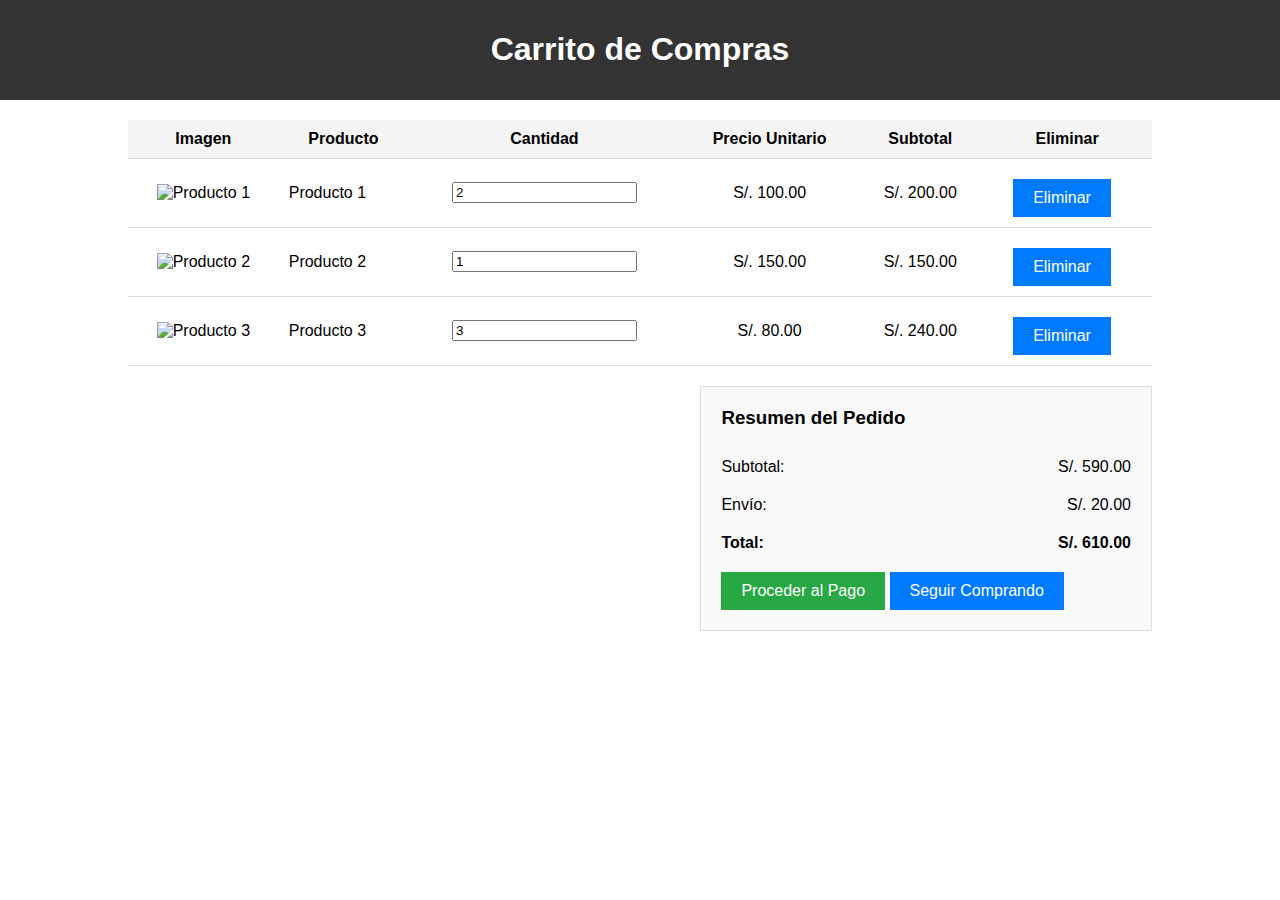
==== detallecarrito.html @ 868c5cb6 "Initial commit" ====
<!DOCTYPE html>
<html lang="es">
  <head>
    <meta charset="UTF-8" />
    <meta name="viewport" content="width=device-width, initial-scale=1.0" />
    <title>Carrito de Compras</title>
    <style>
      body {
        font-family: Arial, sans-serif;
        margin: 0;
        padding: 0;
      }
      header {
        background-color: #333;
        color: white;
        padding: 10px;
        text-align: center;
      }
      .cart-container {
        width: 80%;
        margin: 20px auto;
      }
      table {
        width: 100%;
        border-collapse: collapse;
      }
      th,
      td {
        padding: 10px;
        text-align: center;
        border-bottom: 1px solid #ddd;
      }
      th {
        background-color: #f4f4f4;
      }
      .product-name {
        text-align: left;
      }
      .product-image img {
        width: 50px;
        height: 50px;
      }
      .cart-summary {
        margin-top: 20px;
        float: right;
        width: 40%;
        border: 1px solid #ddd;
        padding: 20px;
        background-color: #f9f9f9;
      }
      .cart-summary h3 {
        margin-top: 0;
      }
      .summary-item {
        display: flex;
        justify-content: space-between;
        padding: 10px 0;
      }
      .btn {
        background-color: #28a745;
        color: white;
        border: none;
        padding: 10px 20px;
        text-align: center;
        font-size: 16px;
        cursor: pointer;
        margin-top: 10px;
      }
      .btn:hover {
        background-color: #218838;
      }
      .btn-secondary {
        background-color: #007bff;
        color: white;
        margin-right: 10px;
      }
      .btn-secondary:hover {
        background-color: #0056b3;
      }
    </style>
  </head>
  <body>
    <header>
      <h1>Carrito de Compras</h1>
    </header>

    <div class="cart-container">
      <table>
        <thead>
          <tr>
            <th>Imagen</th>
            <th>Producto</th>
            <th>Cantidad</th>
            <th>Precio Unitario</th>
            <th>Subtotal</th>
            <th>Eliminar</th>
          </tr>
        </thead>
        <tbody>
          <!-- Producto 1 -->
          <tr>
            <td class="product-image">
              <img src="producto1.jpg" alt="Producto 1" />
            </td>
            <td class="product-name">Producto 1</td>
            <td><input type="number" value="2" min="1" /></td>
            <td>S/. 100.00</td>
            <td>S/. 200.00</td>
            <td><button class="btn btn-secondary">Eliminar</button></td>
          </tr>
          <!-- Producto 2 -->
          <tr>
            <td class="product-image">
              <img src="producto2.jpg" alt="Producto 2" />
            </td>
            <td class="product-name">Producto 2</td>
            <td><input type="number" value="1" min="1" /></td>
            <td>S/. 150.00</td>
            <td>S/. 150.00</td>
            <td><button class="btn btn-secondary">Eliminar</button></td>
          </tr>
          <!-- Producto 3 -->
          <tr>
            <td class="product-image">
              <img src="producto3.jpg" alt="Producto 3" />
            </td>
            <td class="product-name">Producto 3</td>
            <td><input type="number" value="3" min="1" /></td>
            <td>S/. 80.00</td>
            <td>S/. 240.00</td>
            <td><button class="btn btn-secondary">Eliminar</button></td>
          </tr>
        </tbody>
      </table>

      <div class="cart-summary">
        <h3>Resumen del Pedido</h3>
        <div class="summary-item">
          <span>Subtotal:</span>
          <span>S/. 590.00</span>
        </div>
        <div class="summary-item">
          <span>Envío:</span>
          <span>S/. 20.00</span>
        </div>
        <div class="summary-item">
          <strong>Total:</strong>
          <strong>S/. 610.00</strong>
        </div>
        <button class="btn">Proceder al Pago</button>
        <button class="btn btn-secondary">Seguir Comprando</button>
      </div>
    </div>
  </body>
</html>
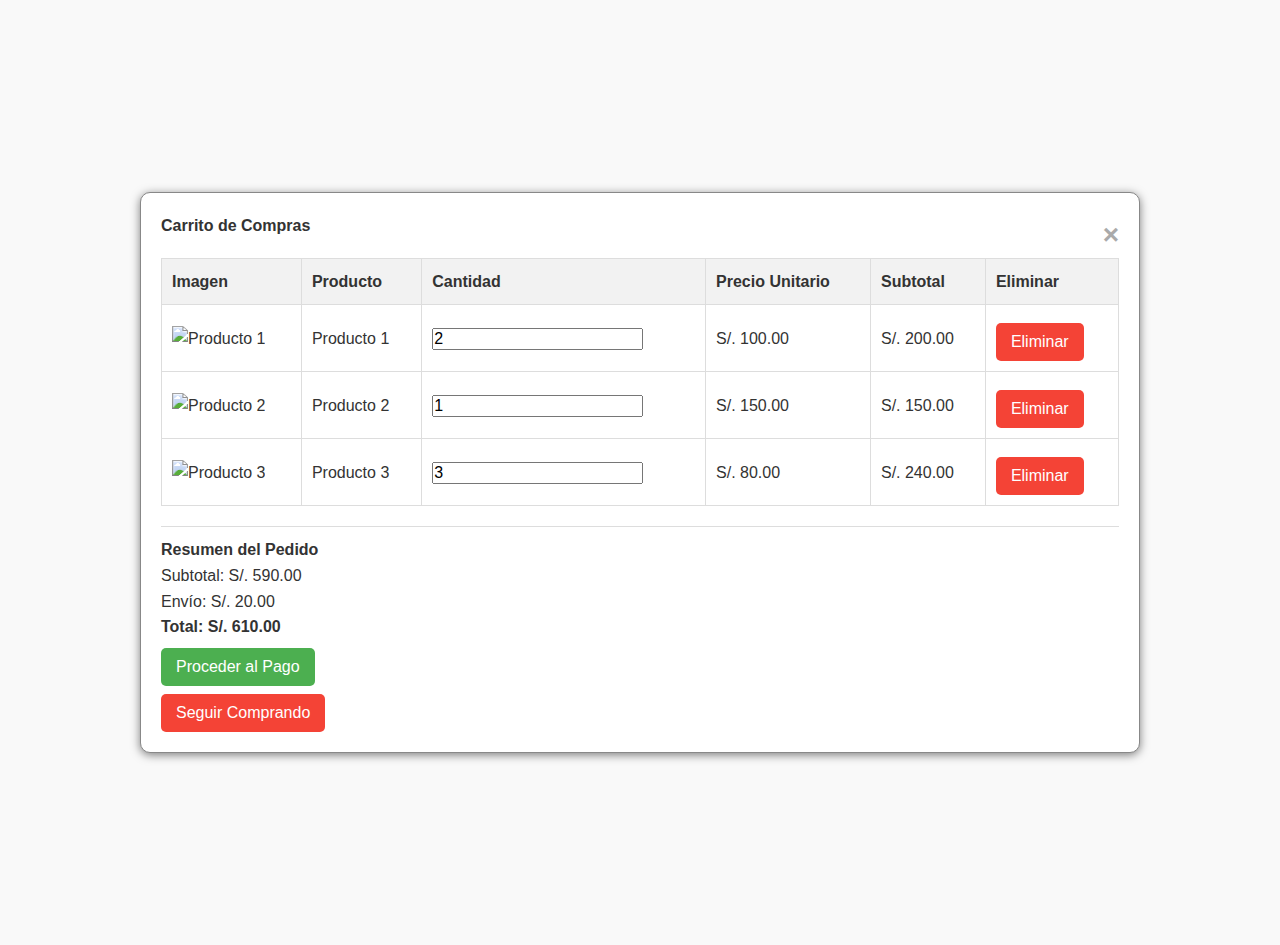
==== commit 82f5b065: "xdxdx" ====
--- a/detallecarrito.html
+++ b/detallecarrito.html
@@ -4,151 +4,78 @@
     <meta charset="UTF-8" />
     <meta name="viewport" content="width=device-width, initial-scale=1.0" />
     <title>Carrito de Compras</title>
-    <style>
-      body {
-        font-family: Arial, sans-serif;
-        margin: 0;
-        padding: 0;
-      }
-      header {
-        background-color: #333;
-        color: white;
-        padding: 10px;
-        text-align: center;
-      }
-      .cart-container {
-        width: 80%;
-        margin: 20px auto;
-      }
-      table {
-        width: 100%;
-        border-collapse: collapse;
-      }
-      th,
-      td {
-        padding: 10px;
-        text-align: center;
-        border-bottom: 1px solid #ddd;
-      }
-      th {
-        background-color: #f4f4f4;
-      }
-      .product-name {
-        text-align: left;
-      }
-      .product-image img {
-        width: 50px;
-        height: 50px;
-      }
-      .cart-summary {
-        margin-top: 20px;
-        float: right;
-        width: 40%;
-        border: 1px solid #ddd;
-        padding: 20px;
-        background-color: #f9f9f9;
-      }
-      .cart-summary h3 {
-        margin-top: 0;
-      }
-      .summary-item {
-        display: flex;
-        justify-content: space-between;
-        padding: 10px 0;
-      }
-      .btn {
-        background-color: #28a745;
-        color: white;
-        border: none;
-        padding: 10px 20px;
-        text-align: center;
-        font-size: 16px;
-        cursor: pointer;
-        margin-top: 10px;
-      }
-      .btn:hover {
-        background-color: #218838;
-      }
-      .btn-secondary {
-        background-color: #007bff;
-        color: white;
-        margin-right: 10px;
-      }
-      .btn-secondary:hover {
-        background-color: #0056b3;
-      }
-    </style>
+    <link rel="stylesheet" type="text/css" href="css/styles.css" />
   </head>
-  <body>
-    <header>
+  <body>  
+    <div class="modal-content">
+      <span class="close">&times;</span>
       <h1>Carrito de Compras</h1>
-    </header>
-
-    <div class="cart-container">
-      <table>
-        <thead>
-          <tr>
-            <th>Imagen</th>
-            <th>Producto</th>
-            <th>Cantidad</th>
-            <th>Precio Unitario</th>
-            <th>Subtotal</th>
-            <th>Eliminar</th>
-          </tr>
-        </thead>
-        <tbody>
-          <!-- Producto 1 -->
-          <tr>
-            <td class="product-image">
-              <img src="producto1.jpg" alt="Producto 1" />
-            </td>
-            <td class="product-name">Producto 1</td>
-            <td><input type="number" value="2" min="1" /></td>
-            <td>S/. 100.00</td>
-            <td>S/. 200.00</td>
-            <td><button class="btn btn-secondary">Eliminar</button></td>
-          </tr>
-          <!-- Producto 2 -->
-          <tr>
-            <td class="product-image">
-              <img src="producto2.jpg" alt="Producto 2" />
-            </td>
-            <td class="product-name">Producto 2</td>
-            <td><input type="number" value="1" min="1" /></td>
-            <td>S/. 150.00</td>
-            <td>S/. 150.00</td>
-            <td><button class="btn btn-secondary">Eliminar</button></td>
-          </tr>
-          <!-- Producto 3 -->
-          <tr>
-            <td class="product-image">
-              <img src="producto3.jpg" alt="Producto 3" />
-            </td>
-            <td class="product-name">Producto 3</td>
-            <td><input type="number" value="3" min="1" /></td>
-            <td>S/. 80.00</td>
-            <td>S/. 240.00</td>
-            <td><button class="btn btn-secondary">Eliminar</button></td>
-          </tr>
-        </tbody>
-      </table>
-
-      <div class="cart-summary">
-        <h3>Resumen del Pedido</h3>
-        <div class="summary-item">
-          <span>Subtotal:</span>
-          <span>S/. 590.00</span>
+      <div class="cart-container">
+        <table>
+          <thead>
+            <tr>
+              <th>Imagen</th>
+              <th>Producto</th>
+              <th>Cantidad</th>
+              <th>Precio Unitario</th>
+              <th>Subtotal</th>
+              <th>Eliminar</th>
+            </tr>
+          </thead>
+          <tbody>
+            <!-- Producto 1 -->
+            <tr>
+              <td class="product-image">
+                <img src="producto1.jpg" alt="Producto 1" />
+              </td>
+              <td class="product-name">Producto 1</td>
+              <td><input type="number" value="2" min="1" /></td>
+              <td>S/. 100.00</td>
+              <td>S/. 200.00</td>
+              <td><button class="btn btn-secondary">Eliminar</button></td>
+            </tr>
+            <!-- Producto 2 -->
+            <tr>
+              <td class="product-image">
+                <img src="producto2.jpg" alt="Producto 2" />
+              </td>
+              <td class="product-name">Producto 2</td>
+              <td><input type="number" value="1" min="1" /></td>
+              <td>S/. 150.00</td>
+              <td>S/. 150.00</td>
+              <td><button class="btn btn-secondary">Eliminar</button></td>
+            </tr>
+            <!-- Producto 3 -->
+            <tr>
+              <td class="product-image">
+                <img src="producto3.jpg" alt="Producto 3" />
+              </td>
+              <td class="product-name">Producto 3</td>
+              <td><input type="number" value="3" min="1" /></td>
+              <td>S/. 80.00</td>
+              <td>S/. 240.00</td>
+              <td><button class="btn btn-secondary">Eliminar</button></td>
+            </tr>
+          </tbody>
+        </table>
+  
+        <div class="cart-summary">
+          <h3>Resumen del Pedido</h3>
+          <div class="summary-item">
+            <span>Subtotal:</span>
+            <span>S/. 590.00</span>
+          </div>
+          <div class="summary-item">
+            <span>Envío:</span>
+            <span>S/. 20.00</span>
+          </div>
+          <div class="summary-item">
+            <strong>Total:</strong>
+            <strong>S/. 610.00</strong>
+          </div>
+          <button class="btn">Proceder al Pago</button>
+          <button class="btn btn-secondary">Seguir Comprando</button>
         </div>
-        <div class="summary-item">
-          <span>Envío:</span>
-          <span>S/. 20.00</span>
-        </div>
-        <div class="summary-item">
-          <strong>Total:</strong>
-          <strong>S/. 610.00</strong>
-        </div>
-        <button class="btn">Proceder al Pago</button>
-        <button class="btn btn-secondary">Seguir Comprando</button>
       </div>
     </div>
   </body>
--- a/css/styles.css
+++ b/css/styles.css
@@ -0,0 +1,492 @@
+* {
+  padding: 0;
+  margin: 0;
+  box-sizing: border-box;
+  font-family: "Segoe UI", Tahoma, Geneva, Verdana, sans-serif;
+  font-size: 16px;
+  text-decoration: none;
+  list-style: none;
+  font-style: normal;
+}
+
+body {
+  color: #333;
+  line-height: 1.6;
+  background-color: #f9f9f9;
+}
+
+header {
+  background-color: #222;
+  color: #fff;
+  padding: 15px 20px;
+  display: flex;
+  justify-content: space-between;
+  align-items: center;
+  box-shadow: 0 4px 8px rgba(0, 0, 0, 0.1);
+}
+
+header img {
+  height: 50px;
+}
+
+nav ul {
+  list-style: none;
+  margin: 0;
+  padding: 0;
+  display: flex;
+}
+
+nav ul li {
+  margin-left: 20px;
+}
+
+nav ul li a {
+  color: #fff;
+  text-decoration: none;
+  padding: 8px 15px;
+  transition: background-color 0.3s ease;
+}
+
+nav ul li a:hover {
+  background-color: #444;
+  border-radius: 5px;
+}
+
+.hero {
+  position: relative;
+  /* Para que ::before esté posicionado correctamente */
+  background: url("images/banner.jpg") center/cover no-repeat;
+  padding: 100px 20px;
+  text-align: center;
+  color: #fff;
+  z-index: 1;
+  /* Asegura que el contenido del .hero esté por encima de ::before */
+}
+
+.hero::before {
+  content: '';
+  position: absolute;
+  top: 0;
+  left: 0;
+  width: 100%;
+  height: 100%;
+  background-color: rgba(0, 0, 0, 0.5);
+  /* Ajusta la opacidad aquí */
+  z-index: -1;
+  /* Asegura que el pseudo-elemento esté detrás del contenido */
+}
+
+.hero h1 {
+  font-size: 3rem;
+  margin-bottom: 10px;
+  text-shadow: 2px 2px 5px rgba(0, 0, 0, 0.3);
+}
+
+.hero p {
+  font-size: 1.5rem;
+}
+
+h2 {
+  color: #222;
+  text-align: center;
+  margin: 30px 0;
+  font-size: 2rem;
+}
+
+.products,
+.featured-products,
+.offers {
+  display: flex;
+  flex-wrap: wrap;
+  justify-content: center;
+  margin: 20px 0;
+}
+
+.product-item {
+  display: flex;
+  flex-direction: column;
+  justify-content: space-between;
+  width: 250px;
+  height: 300px;
+  border: 1px solid #ddd;
+  padding: 10px;
+  box-shadow: 0 2px 5px rgba(0, 0, 0, 0.1);
+  margin: 10px;
+  border-radius: 5px;
+  background-color: #fff;/
+}
+
+.product-footer {
+  margin-top: auto;
+}
+
+.product-item:hover {
+  transform: translateY(-10px);
+  box-shadow: 0 8px 16px rgba(0, 0, 0, 0.2);
+}
+
+.product-item img {
+  width: 100%;
+  height: 150px;
+  object-fit: cover;
+  border-radius: 8px;
+}
+
+.product-item h3 {
+  margin: 15px 0;
+  font-size: 1.25rem;
+  color: #333;
+}
+
+.product-item p {
+  color: #888;
+}
+
+footer {
+  background-color: #222;
+  color: white;
+  text-align: center;
+  padding: 20px;
+  margin-top: 40px;
+  font-size: 0.9rem;
+  box-shadow: 0 -4px 8px rgba(0, 0, 0, 0.1);
+}
+
+footer p {
+  margin: 5px 0;
+}
+
+footer a {
+  color: #f4f4f4;
+  text-decoration: none;
+}
+
+footer a:hover {
+  color: #ddd;
+  text-decoration: underline;
+}
+
+/* Sección de Quiénes Somos */
+.quienes-somos {
+  background-color: #fff;
+  padding: 40px 20px;
+  box-shadow: 0 4px 8px rgba(0, 0, 0, 0.1);
+  border-radius: 10px;
+  margin: 40px 200px;
+  padding: 20px 200px;
+}
+
+.quienes-somos p {
+  font-size: 1.1rem;
+  text-align: center;
+  margin-bottom: 20px;
+}
+
+.testimonios {
+  background-color: #fff;
+  padding: 40px 20px;
+  box-shadow: 0 4px 8px rgba(0, 0, 0, 0.1);
+  border-radius: 10px;
+  margin: 40px 200px;
+  padding: 20px 200px;
+}
+
+.testimonios p {
+  font-size: 1.1rem;
+  text-align: center;
+  margin-bottom: 20px;
+}
+
+.footer {
+  background-color: #333;
+  color: #fff;
+  padding: 40px 200px;
+}
+
+.footer__content {
+  display: flex;
+  justify-content: space-between;
+  flex-wrap: wrap;
+}
+
+.footer__info p,
+.footer__address p {
+  margin-bottom: 10px;
+}
+
+.footer__links ul {
+  list-style: none;
+}
+
+.footer__links a {
+  color: #fff;
+  text-decoration: none;
+  transition: color 0.3s ease;
+}
+
+.footer__links a:hover {
+  color: #ff6f61;
+}
+
+.social-media__list {
+  display: flex;
+  gap: 15px;
+}
+
+.social-media__link {
+  color: #fff;
+  font-size: 1.5rem;
+  transition: color 0.3s ease;
+}
+
+.social-media__link:hover {
+  color: #ff6f61;
+}
+
+.logo p {
+  font-weight: bold;
+  font-size: 18px;
+}
+
+.btn {
+  display: block;
+  background-color: #ff6f61;
+  color: white;
+  margin-top: 8px;
+  padding: 10px 20px;
+  text-decoration: none;
+  border-radius: 5px;
+  transition: background-color 0.3s ease;
+}
+
+.btn:hover {
+  background-color: #ff4a39;
+}
+
+.product-item {
+  display: flex;
+  flex-direction: column;
+  justify-content: space-between;
+  height: 100%;
+}
+
+.product-footer {
+  margin-top: auto;
+}
+
+.modal {
+  display: none;
+  position: fixed;
+  z-index: 1000;
+  left: 0;
+  top: 0;
+  width: 100%;
+  height: 100%;
+  overflow: auto;
+  background-color: rgba(0, 0, 0, 0.7);
+}
+
+.modal-content {
+  background-color: #fff;
+  margin: 15% auto;
+  padding: 20px;
+  border: 1px solid #888;
+  width: 80%;
+  max-width: 1000px;
+  border-radius: 10px;
+  box-shadow: 0 2px 10px rgba(0, 0, 0, 0.5);
+}
+
+.close {
+  color: #aaa;
+  float: right;
+  font-size: 28px;
+  font-weight: bold;
+}
+
+.close:hover,
+.close:focus {
+  color: black;
+  text-decoration: none;
+  cursor: pointer;
+}
+
+.cart-container table {
+  width: 100%;
+  border-collapse: collapse;
+}
+
+.cart-container th,
+.cart-container td {
+  border: 1px solid #ddd;
+  padding: 10px;
+  text-align: left;
+}
+
+.cart-container th {
+  background-color: #f2f2f2;
+}
+
+.btn {
+  background-color: #4CAF50;
+  color: white;
+  padding: 10px 15px;
+  border: none;
+  border-radius: 5px;
+  cursor: pointer;
+}
+
+.btn:hover {
+  background-color: #45a049;
+}
+
+.btn-secondary {
+  background-color: #f44336;
+}
+
+.btn-secondary:hover {
+  background-color: #e53935;
+}
+
+.cart-summary {
+  margin-top: 20px;
+  border-top: 1px solid #ddd;
+  padding-top: 10px;
+}
+
+.product-detail {
+  display: flex;
+  margin: 20px;
+  border: 1px solid #e1e1e1;
+  border-radius: 10px;
+  padding: 20px;
+  background-color: #ffffff;
+  box-shadow: 0 4px 10px rgba(0, 0, 0, 0.1);
+}
+
+.product-image {
+  flex: 1;
+  max-width: 300px;
+  border-radius: 10px;
+  overflow: hidden;
+}
+
+.product-image img {
+  width: 100%;
+  height: auto;
+  transition: transform 0.3s ease;
+}
+
+.product-image img:hover {
+  transform: scale(1.05);
+}
+
+.product-info {
+  flex: 2;
+  padding-left: 30px;
+}
+
+.product-info h1 {
+  font-size: 28px;
+  margin: 10px 0;
+  font-family: 'Arial', sans-serif;
+  color: #333;
+}
+
+.price {
+  font-size: 24px;
+  color: #c0392b;
+  font-weight: bold;
+  margin: 10px 0;
+}
+
+.description {
+  font-size: 16px;
+  color: #555;
+  line-height: 1.5;
+}
+
+.quantity {
+  margin: 15px 0;
+}
+
+.quantity label {
+  font-weight: bold;
+  margin-right: 10px;
+}
+
+.add-to-cart {
+  background-color: #2980b9;
+  color: white;
+  border: none;
+  padding: 12px 20px;
+  border-radius: 5px;
+  cursor: pointer;
+  font-size: 16px;
+  transition: background-color 0.3s ease;
+}
+
+.add-to-cart:hover {
+  background-color: #1a5276;
+}
+
+
+.reviews {
+  margin: 20px;
+  padding: 20px;
+  border: 1px solid #e1e1e1;
+  border-radius: 10px;
+  background-color: #ffffff;
+  box-shadow: 0 4px 10px rgba(0, 0, 0, 0.1);
+}
+
+.reviews h3 {
+  font-size: 24px;
+  margin-bottom: 20px;
+  font-family: 'Arial', sans-serif;
+  color: #333;
+  border-bottom: 2px solid #2980b9;
+  padding-bottom: 10px;
+}
+
+.review-item {
+  margin-bottom: 15px;
+  padding: 15px;
+  border: 1px solid #f1f1f1;
+  border-radius: 8px;
+  display: flex;
+  flex-direction: column;
+  transition: box-shadow 0.3s ease;
+}
+
+.review-item:hover {
+  box-shadow: 0 2px 10px rgba(0, 0, 0, 0.2);
+}
+
+.review-header {
+  display: flex;
+  align-items: center;
+  margin-bottom: 10px;
+}
+
+.user-image {
+  width: 50px;
+  height: 50px;
+  border-radius: 50%;
+  margin-right: 10px;
+}
+
+.user-name {
+  font-weight: bold;
+  color: #333;
+}
+
+.rating {
+  color: #f39c12;
+  font-size: 16px;
+}
+
+.review-text {
+  color: #555;
+  font-style: italic;
+}